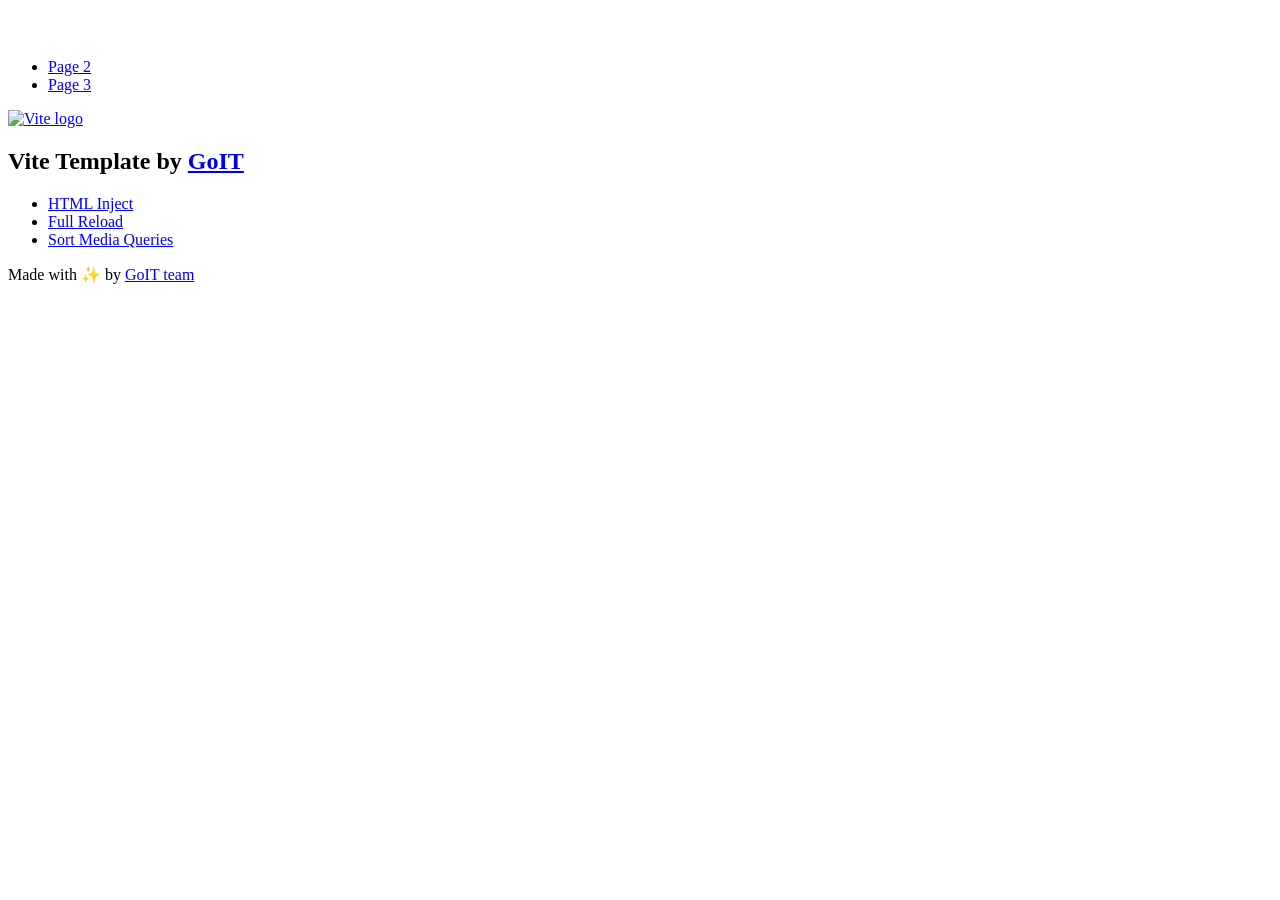
==== index.html @ 870ab52d "Deploying to gh-pages from @ ibuizle/goit-js-hw-09@b09c8644ddd98e6b2c44b6d0124197539cbeafde 🚀" ====
<!DOCTYPE html>
<html lang="en">
  <head>
    <meta charset="UTF-8" />
    <link rel="icon" type="image/svg+xml" href="/vanilla-app-template/favicon.svg" />
    <meta name="viewport" content="width=device-width, initial-scale=1.0" />
    <title>Vanilla App Template</title>
    <script type="module" crossorigin src="/vanilla-app-template/index.js"></script>
    <link rel="stylesheet" crossorigin href="/vanilla-app-template/assets/styles-DvPDDfy5.css">
  </head>
  <body>
    <header class="header">
  <div class="container">
    <nav class="nav">
      <a class="nav-logo" href="./index.html" aria-label="Site logo">
        <svg class="nav-logo-icon" width="100" height="30">
          <use href="/vanilla-app-template/assets/sprite-E8vg0sBb.svg#logo"></use>
        </svg>
      </a>
      <ul class="nav-list">
        <li class="nav-item">
          <a class="nav-link {=$highlight-act}" href="./page-2.html">Page 2</a>
        </li>
        <li class="nav-item">
          <a class="nav-link {=$highlight-curr}" href="./page-3.html">Page 3</a>
        </li>
      </ul>
    </nav>
  </div>
</header>


    <main>
      <!-- Loads the specified .html file -->
      <section class="vite-promo">
  <div class="container">
    <div class="vite-promo-thumb">
      <a
        class="vite-promo-link"
        href="https://vitejs.dev/"
        target="_blank"
        rel="noopener noreferrer"
        aria-label="Link to Vite official website"
        title="Vite.js  build tool"
      >
        <!-- Path to images as from index.html file -->
        <img
          class="pic"
          src="/vanilla-app-template/assets/vite-logo-9o_aqrTe.png"
          alt="Vite logo"
          width="640"
          height="640"
        />
      </a>
    </div>
    <h1 class="main-title">
      <span class="main-title-gradient">Vite</span>
      Template by
      <a
        class="main-title-link"
        href="https://github.com/goitacademy/vanilla-app-template"
        target="_blank"
        rel="noopener noreferrer"
      >
        GoIT
      </a>
    </h1>
  </div>
</section>

      <article class="badges">
  <div class="container">
    <ul class="badges-list">
      <li class="badges-item">
        <a
          class="badges-link"
          href="https://www.npmjs.com/package/vite-plugin-html-inject"
          target="_blank"
          rel="noopener noreferrer"
        >
          HTML Inject
        </a>
      </li>
      <li class="badges-item">
        <a
          class="badges-link"
          href="https://www.npmjs.com/package/vite-plugin-full-reload"
          target="_blank"
          rel="noopener noreferrer"
        >
          Full Reload
        </a>
      </li>
      <li class="badges-item">
        <a
          class="badges-link"
          href="https://www.npmjs.com/package/postcss-sort-media-queries"
          target="_blank"
          rel="noopener noreferrer"
        >
          Sort Media Queries
        </a>
      </li>
    </ul>
  </div>
</article>

    </main>

    <footer class="footer">
  <div class="container">
    <p class="footer-desc">
      Made with ✨ by
      <a
        class="footer-link"
        href="https://goit.global/ua/"
        target="_blank"
        rel="noopener noreferrer"
      >
        GoIT team
      </a>
    </p>
  </div>
</footer>


  </body>
</html>
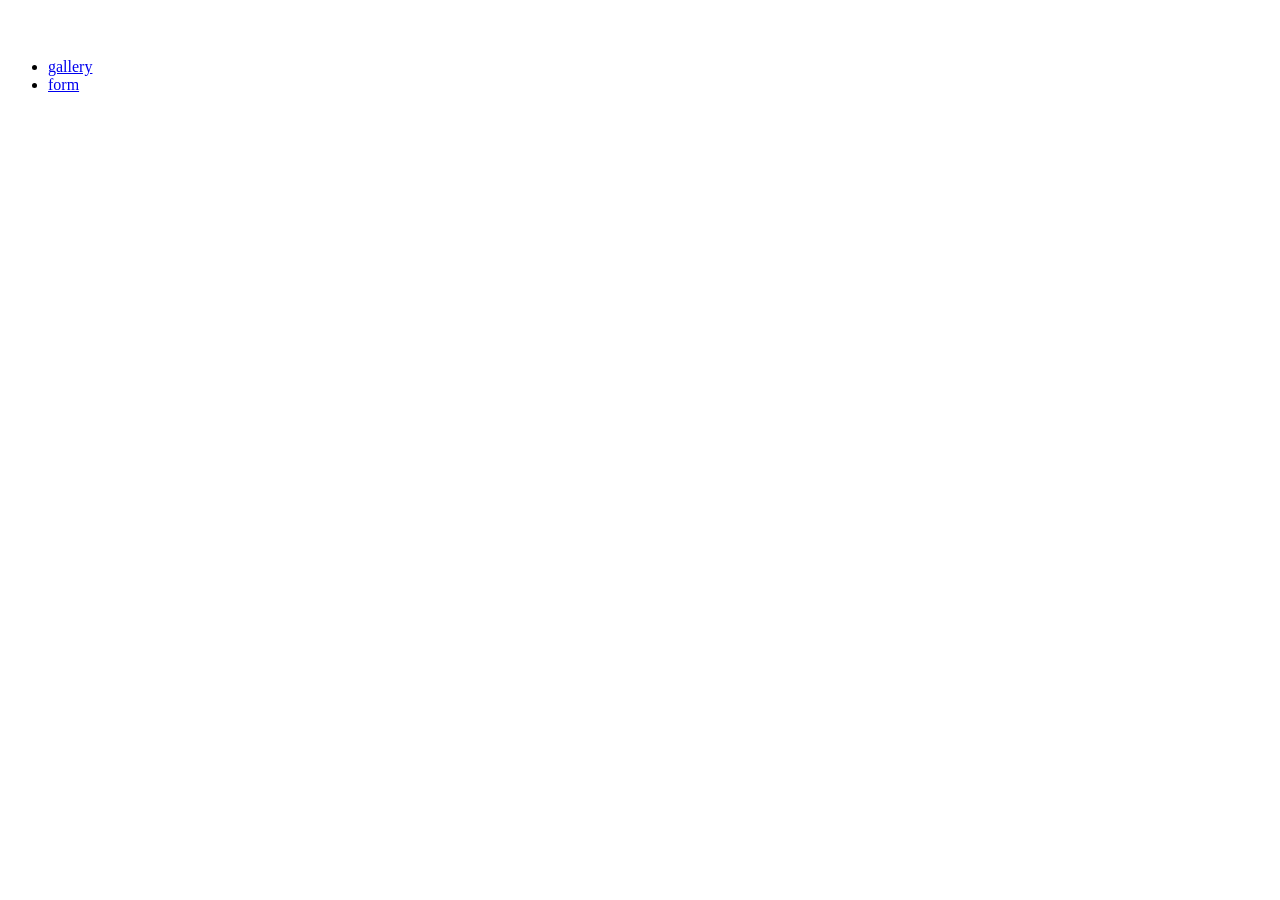
==== commit fc2c4285: "Deploying to gh-pages from @ ibuizle/goit-js-hw-09@a4f6e75db7a7df37e7a3072a15821e4da25a6465 🚀" ====
--- a/index.html
+++ b/index.html
@@ -2,19 +2,18 @@
 <html lang="en">
   <head>
     <meta charset="UTF-8" />
-    <link rel="icon" type="image/svg+xml" href="/vanilla-app-template/favicon.svg" />
+    <link rel="icon" type="image/svg+xml" href="/goit-js-hw-09/favicon.svg" />
     <meta name="viewport" content="width=device-width, initial-scale=1.0" />
     <title>Vanilla App Template</title>
-    <script type="module" crossorigin src="/vanilla-app-template/index.js"></script>
-    <link rel="stylesheet" crossorigin href="/vanilla-app-template/assets/styles-DvPDDfy5.css">
+    <link rel="stylesheet" crossorigin href="/goit-js-hw-09/assets/styles-DvPDDfy5.css">
   </head>
   <body>
-    <header class="header">
+    <!-- <header class="header">
   <div class="container">
     <nav class="nav">
       <a class="nav-logo" href="./index.html" aria-label="Site logo">
         <svg class="nav-logo-icon" width="100" height="30">
-          <use href="/vanilla-app-template/assets/sprite-E8vg0sBb.svg#logo"></use>
+          <use href="img/sprite.svg#logo"></use>
         </svg>
       </a>
       <ul class="nav-list">
@@ -28,101 +27,28 @@
     </nav>
   </div>
 </header>
+ -->
+<header class="header">
+  <div class="container">
+    <nav class="nav">
+      <a class="nav-logo" href="./index.html" aria-label="Site logo">
+        <svg class="nav-logo-icon" width="100" height="30">
+          <use href="/goit-js-hw-09/assets/logo-CWKflIk4.svg"></use>
+        </svg>
+      </a>
+      <ul class="nav-list">
+        <li class="nav-item">
+          <a class="nav-link {=$highlight-act}" href="./1-gallery.html">gallery</a>
+        </li>
+        <li class="nav-item">
+          <a class="nav-link {=$highlight-curr}" href="./2-form.html">form</a>
+        </li>
+      </ul>
+    </nav>
+  </div>
+</header>
 
-
-    <main>
-      <!-- Loads the specified .html file -->
-      <section class="vite-promo">
-  <div class="container">
-    <div class="vite-promo-thumb">
-      <a
-        class="vite-promo-link"
-        href="https://vitejs.dev/"
-        target="_blank"
-        rel="noopener noreferrer"
-        aria-label="Link to Vite official website"
-        title="Vite.js  build tool"
-      >
-        <!-- Path to images as from index.html file -->
-        <img
-          class="pic"
-          src="/vanilla-app-template/assets/vite-logo-9o_aqrTe.png"
-          alt="Vite logo"
-          width="640"
-          height="640"
-        />
-      </a>
-    </div>
-    <h1 class="main-title">
-      <span class="main-title-gradient">Vite</span>
-      Template by
-      <a
-        class="main-title-link"
-        href="https://github.com/goitacademy/vanilla-app-template"
-        target="_blank"
-        rel="noopener noreferrer"
-      >
-        GoIT
-      </a>
-    </h1>
-  </div>
-</section>
-
-      <article class="badges">
-  <div class="container">
-    <ul class="badges-list">
-      <li class="badges-item">
-        <a
-          class="badges-link"
-          href="https://www.npmjs.com/package/vite-plugin-html-inject"
-          target="_blank"
-          rel="noopener noreferrer"
-        >
-          HTML Inject
-        </a>
-      </li>
-      <li class="badges-item">
-        <a
-          class="badges-link"
-          href="https://www.npmjs.com/package/vite-plugin-full-reload"
-          target="_blank"
-          rel="noopener noreferrer"
-        >
-          Full Reload
-        </a>
-      </li>
-      <li class="badges-item">
-        <a
-          class="badges-link"
-          href="https://www.npmjs.com/package/postcss-sort-media-queries"
-          target="_blank"
-          rel="noopener noreferrer"
-        >
-          Sort Media Queries
-        </a>
-      </li>
-    </ul>
-  </div>
-</article>
-
-    </main>
-
-    <footer class="footer">
-  <div class="container">
-    <p class="footer-desc">
-      Made with ✨ by
-      <a
-        class="footer-link"
-        href="https://goit.global/ua/"
-        target="_blank"
-        rel="noopener noreferrer"
-      >
-        GoIT team
-      </a>
-    </p>
-  </div>
-</footer>
-
+    <main></main>
 
   </body>
 </html>
